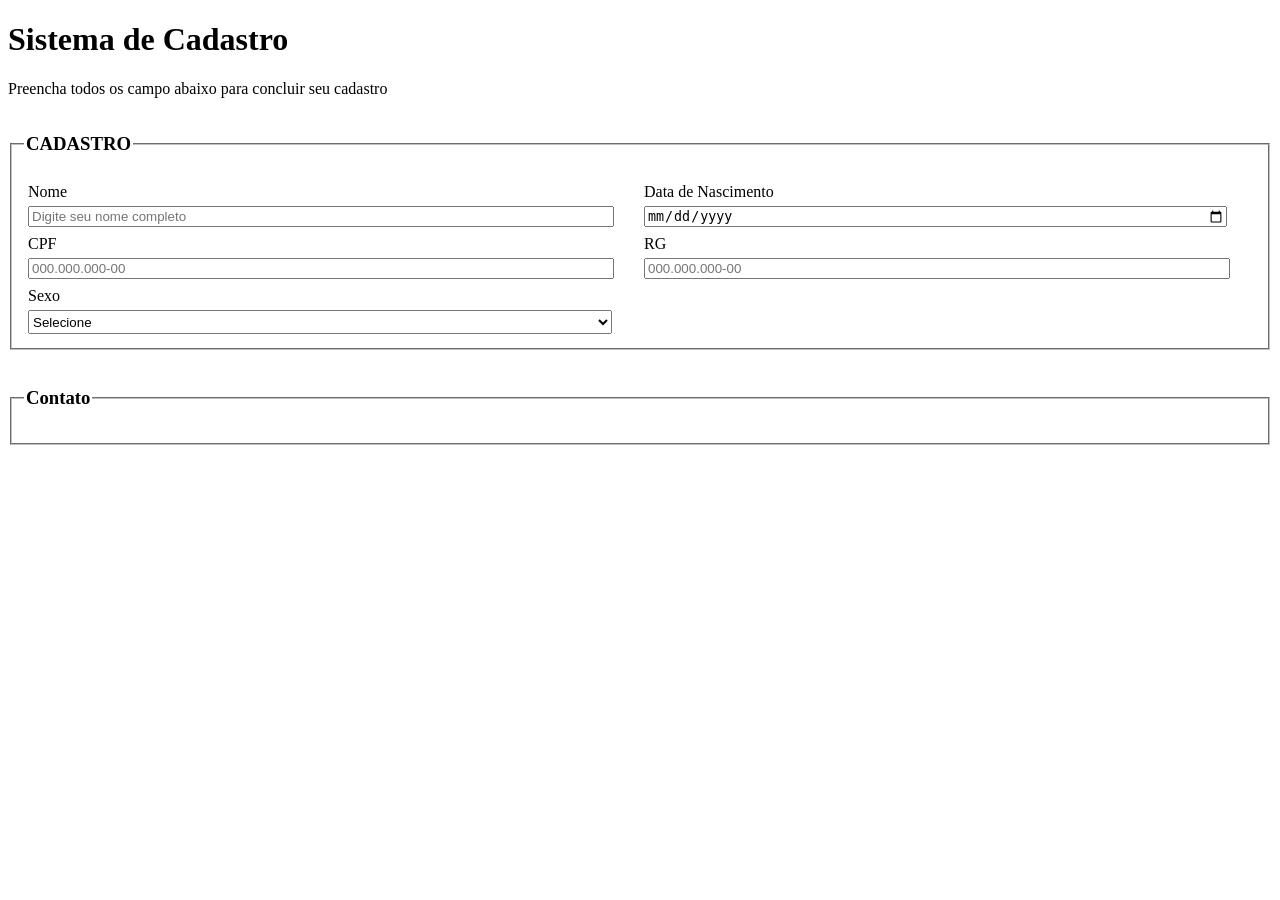
==== CADASTRO/index.html @ 53250e18 "Add files via upload" ====
<!DOCTYPE html>
<html lang="pt-BR">
<head>
    <meta charset="UTF-8">
    <meta name="viewport" content="width=device-width, initial-scale=1.0">
    <title>Document</title>
</head>
<body>
    <h1>Sistema de Cadastro</h1>
    <p>Preencha todos os campo abaixo para concluir seu cadastro</p>
    <form>
        <fieldset>
            <legend><h3>CADASTRO</h3></legend>
            <table style="width: 100%;
            border-collapse: collapse;">
                <tr>
                    <td style="width: 50%;
                    padding: 4px;">
                        <label for="Nome" id="Nome">Nome</label><br>
        <input type="text" name="Nome" placeholder="Digite seu nome completo" 
        required style="width: 95%;
        margin-top: 5px;">
                    </td>
                    <td style="width: 50%;
                    padding: 4px;">
                        <label for="data" id="data">Data de Nascimento</label><br>
        <input type="date" name="data"
        required style="width: 95%;
        margin-top: 5px;">
                    </td>
                </tr>
                <tr>
                    <td style="width: 50%;
                    padding: 4px;">
                        <label for="cpf" id="cpf">CPF</label><br>
        <input type="text" name="cpf" maxlength="11" minlength="11" placeholder="000.000.000-00"
        required style="width: 95%;
        margin-top: 5px;">
                    </td>
                    <td style="width: 50%;
                    padding: 4px;">
                        <label for="rg" id="rg">RG</label><br>
        <input type="text" name="rg" maxlength="11" minlength="11" placeholder="000.000.000-00"
        required style="width: 95%;
        margin-top: 5px;">                
                    </td>
                </tr>
                <tr>
                    <td style="width: 50%;
                    padding: 4px;">
                        <label for="sex" id="sex">Sexo</label><br>
        <select name="sex" id="sex" 
        required style="width: 96%;
        height: 24px;
        margin-top: 5px;">
            <option value="">Selecione</option>
            <option value="masculino">Masculino</option>
            <option value="feminino">Feminino</option>
            <option value="outro">Outro</option>
            <option value="p.n.dizer">Prefiro Não Dizer</option>
        </select>
                     </td>
                     <td style="width: 50%;
                    padding: 4px;">
                        <label for=""></label><br>
                        <input type="hidden"
        required style="width: 95%;
        margin-top: 5px;">
                     </td>
                </tr>
        </table>
        </fieldset>
        <br>
        <fieldset>
            <legend><h3>Contato</h3></legend>
        </fieldset>
    </form>
</body>
</html>
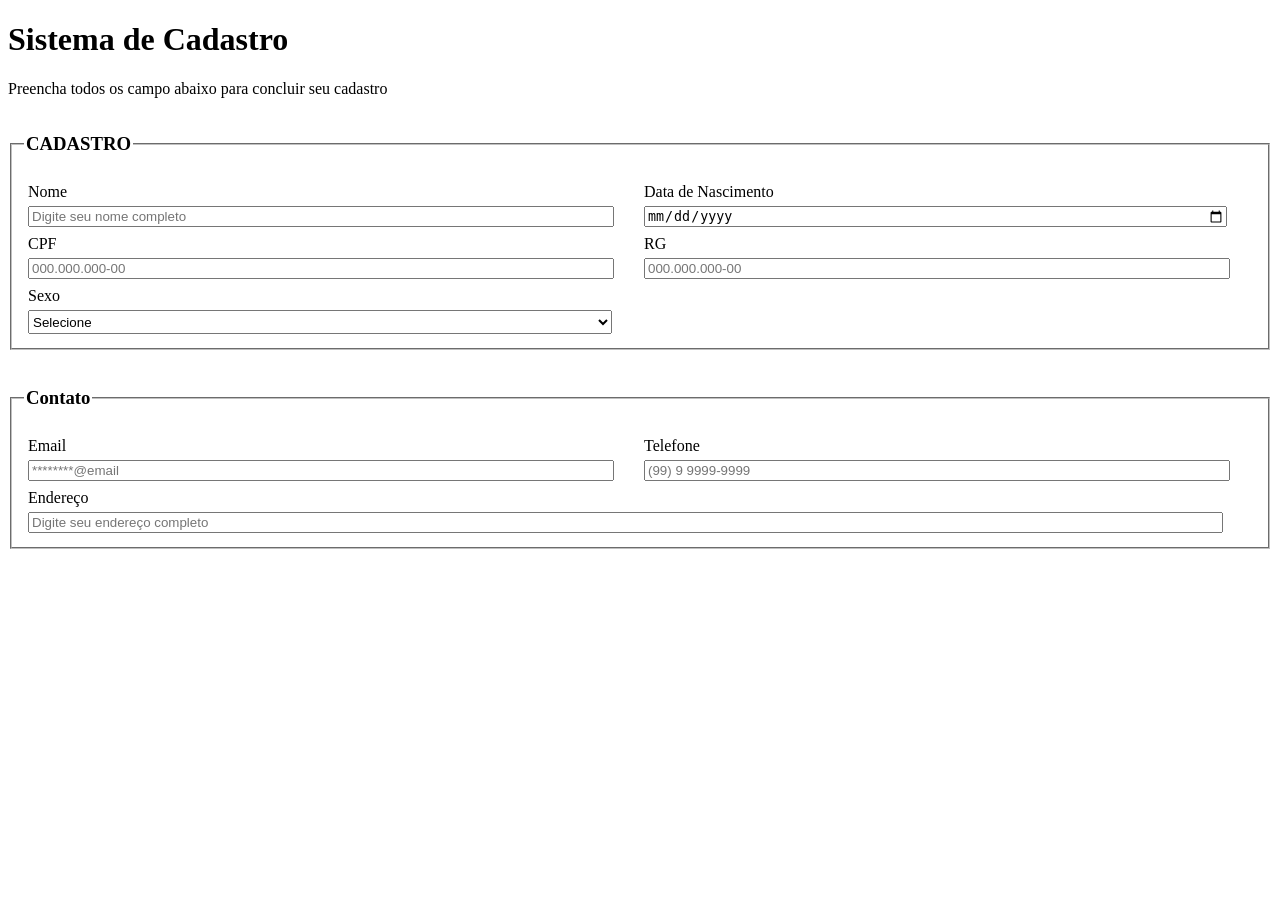
==== commit e7c2a46a: "Enhance registration form with contact details Added contact information fields including email, pho" ====
--- a/CADASTRO/index.html
+++ b/CADASTRO/index.html
@@ -73,7 +73,38 @@
         <br>
         <fieldset>
             <legend><h3>Contato</h3></legend>
+            <table style="width: 100%;
+            border-collapse: collapse;">
+                <tr>
+                    <td style="width: 50%;
+                    padding: 4px;">
+                        <label for="email" id="email">Email</label><br>
+            <input type="email" placeholder="********@email" 
+            required style="width: 95%;
+            margin-top: 5px;">
+                    </td>
+                    <td style="width: 50%;
+                    padding: 4px;">
+                    <label for="numero" id="numero">Telefone</label><br>
+            <input type="text" placeholder="(99) 9 9999-9999"
+            required style="width: 95%;
+            margin-top: 5px;">
+                    </td>
+                </tr>
+                </table>
+                <table style="width: 100%;
+            border-collapse: collapse;">
+                <tr>
+                    <td style="width: 50%;
+                    padding: 4px;">
+                    <label for="endereço" id="endereço">Endereço</label><br>
+                        <input type="text" placeholder="Digite seu endereço completo"
+            required style="width: 97%;
+            margin-top: 5px;">
+                    </td>
+                </tr>
+            </table>
         </fieldset>
     </form>
 </body>
-</html>+</html>
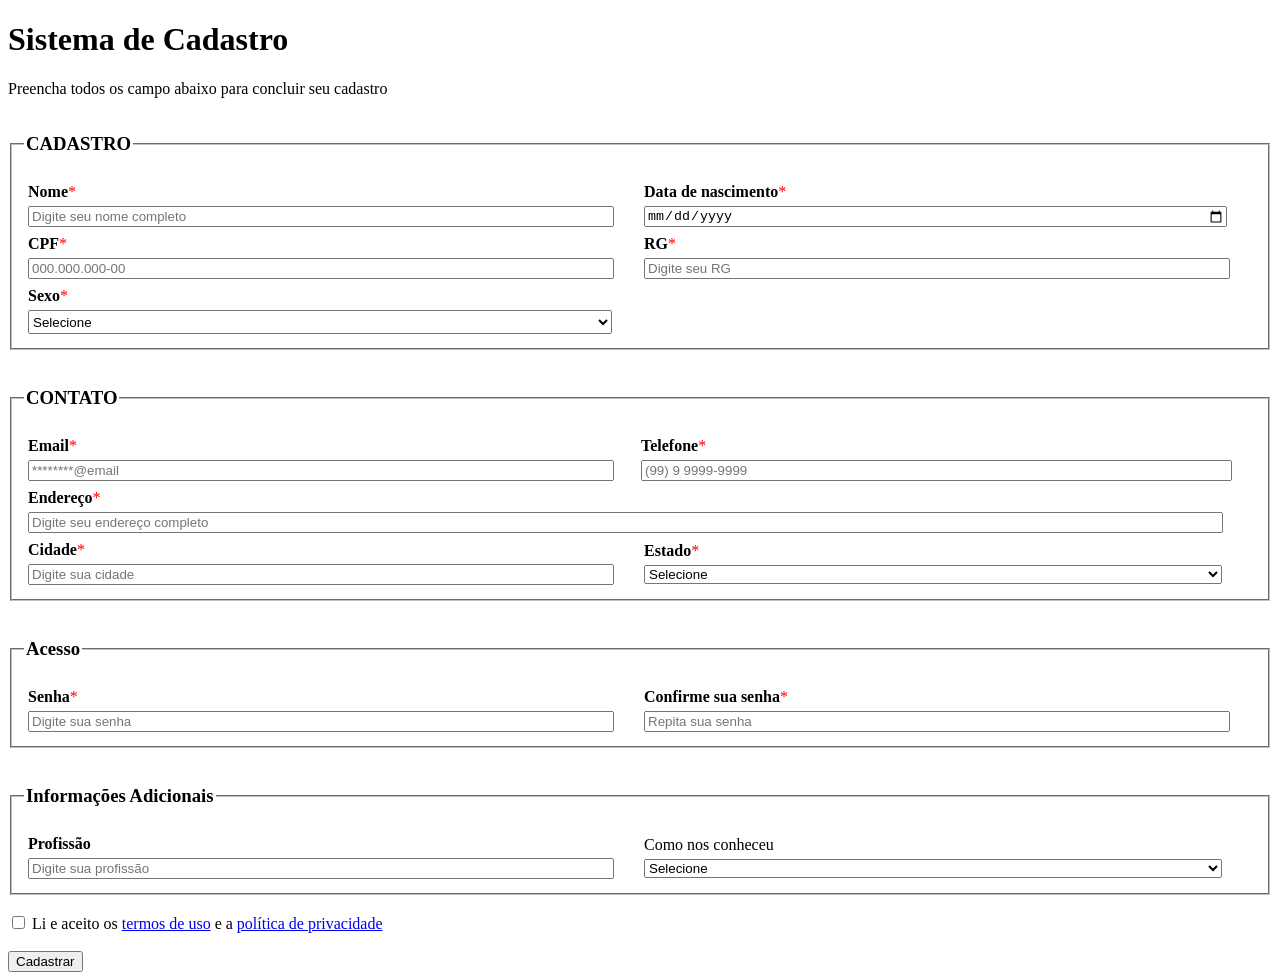
==== commit b2a3c629: "Foi até aqui que eu consegui Added required indicators and improved form labels for better user guid" ====
--- a/CADASTRO/index.html
+++ b/CADASTRO/index.html
@@ -16,14 +16,14 @@
                 <tr>
                     <td style="width: 50%;
                     padding: 4px;">
-                        <label for="Nome" id="Nome">Nome</label><br>
+                        <label for="Nome" id="Nome"><b>Nome</b><font color="red">*</font></label><br>
         <input type="text" name="Nome" placeholder="Digite seu nome completo" 
         required style="width: 95%;
         margin-top: 5px;">
                     </td>
                     <td style="width: 50%;
                     padding: 4px;">
-                        <label for="data" id="data">Data de Nascimento</label><br>
+                        <label for="data" id="data"><b>Data de nascimento</b><font color="red">*</font></label><br>
         <input type="date" name="data"
         required style="width: 95%;
         margin-top: 5px;">
@@ -32,15 +32,15 @@
                 <tr>
                     <td style="width: 50%;
                     padding: 4px;">
-                        <label for="cpf" id="cpf">CPF</label><br>
+                        <label for="cpf" id="cpf"><b>CPF</b><font color="red">*</font></label><br>
         <input type="text" name="cpf" maxlength="11" minlength="11" placeholder="000.000.000-00"
         required style="width: 95%;
         margin-top: 5px;">
                     </td>
                     <td style="width: 50%;
                     padding: 4px;">
-                        <label for="rg" id="rg">RG</label><br>
-        <input type="text" name="rg" maxlength="11" minlength="11" placeholder="000.000.000-00"
+                        <label for="rg" id="rg"><b>RG</b><font color="red">*</font></label><br>
+        <input type="text" name="rg" maxlength="11" minlength="11" placeholder="Digite seu RG"
         required style="width: 95%;
         margin-top: 5px;">                
                     </td>
@@ -48,7 +48,7 @@
                 <tr>
                     <td style="width: 50%;
                     padding: 4px;">
-                        <label for="sex" id="sex">Sexo</label><br>
+                        <label for="sex" id="sex"><b>Sexo</b><font color="red">*</font></label><br>
         <select name="sex" id="sex" 
         required style="width: 96%;
         height: 24px;
@@ -72,21 +72,21 @@
         </fieldset>
         <br>
         <fieldset>
-            <legend><h3>Contato</h3></legend>
+            <legend><h3>CONTATO</h3></legend>
             <table style="width: 100%;
             border-collapse: collapse;">
                 <tr>
                     <td style="width: 50%;
                     padding: 4px;">
-                        <label for="email" id="email">Email</label><br>
-            <input type="email" placeholder="********@email" 
+                        <label for="email" id="email"><b>Email</b><font color="red">*</font></label><br>
+            <input type="email" name="email" placeholder="********@email" 
             required style="width: 95%;
             margin-top: 5px;">
                     </td>
                     <td style="width: 50%;
-                    padding: 4px;">
-                    <label for="numero" id="numero">Telefone</label><br>
-            <input type="text" placeholder="(99) 9 9999-9999"
+                    ">
+                    <label for="numero" id="numero"><b>Telefone</b><font color="red">*</font></label><br>
+            <input type="text" name="numero" maxlength="11" minlength="11" placeholder="(99) 9 9999-9999"
             required style="width: 95%;
             margin-top: 5px;">
                     </td>
@@ -97,14 +97,97 @@
                 <tr>
                     <td style="width: 50%;
                     padding: 4px;">
-                    <label for="endereço" id="endereço">Endereço</label><br>
-                        <input type="text" placeholder="Digite seu endereço completo"
+                    <label for="endereço" id="endereço"><b>Endereço</b><font color="red">*</font></label><br>
+                        <input type="text" name="endereço" placeholder="Digite seu endereço completo"
             required style="width: 97%;
+            margin-top: 5px;">
+                    </td>
+                </tr>
+                </table>
+                <table style="width: 100%;
+                border-collapse: collapse;">
+                <tr>
+                    <td style="width: 50%;
+                    padding: 4px;">
+                    <label for="cidade" id="cidade"><b>Cidade</b><font color="red">*</font></label><br>
+                    <input type="text" name="cidade" placeholder="Digite sua cidade"
+            required style="width: 95%;
+            margin-top: 5px;">
+                    </td>
+                    <td style="width: 50%;
+                    padding: 4px;">
+                    <label for="estado"><b>Estado</b><font color="red">*</font></label><br>
+                    <select name="estado" id="estado"
+            required style="width: 95%;
+            margin-top: 5px;">
+                        <option value="">Selecione</option>
+                        <option value="PI">Piauí</option>
+                        <option value="SP">São Paulo</option>
+                        <option value="RJ">Rio de Janeiro</option>
+                        <option value="MG">Minas Gerais</option>
+                        <option value="AM">Amazonas</option>
+                        <option value="BA">Bahia</option>
+                        <option value="MA">Maranhão</option>
+                        <option value="CE">Ceará</option>
+                    </select>
+                    </td>
+                </tr>
+            </table>
+        </fieldset>
+        <br>
+        <fieldset>
+            <legend><h3>Acesso</h3></legend>
+            <table style="width: 100%;
+            border-collapse: collapse;">
+                <tr>
+                    <td style="width: 50%;
+                    padding: 4px;">
+                    <label for="senha" id="senha"><b>Senha</b><font color="red">*</font></label><br>
+                    <input type="password" name="senha" placeholder="Digite sua senha"
+            required style="width: 95%;
+            margin-top: 5px;">
+                    </td>
+                    <td style="width: 50%;
+                    padding: 4px;">
+                    <label for="rsenha" id="rsenha"><b>Confirme sua senha</b><font color="red">*</font></label><br>
+                    <input type="password" name="rsenha" placeholder="Repita sua senha"
+            required style="width: 95%;
             margin-top: 5px;">
                     </td>
                 </tr>
             </table>
         </fieldset>
+        <br>
+        <fieldset>
+            <legend><h3>Informações Adicionais</h3></legend>
+            <table style="width: 100%;
+            border-collapse: collapse;">
+                <tr>
+                    <td style="width: 50%;
+                    padding: 4px;">
+                    <label for="profissão" id="profissão"><b>Profissão</b></label><br>
+                    <input type="text" name="profissão" placeholder="Digite sua profissão"
+            required style="width: 95%;
+            margin-top: 5px;">
+                    </td>
+                    <td style="width: 50%;
+                    padding: 4px;">
+                    <label for="cconheceu">Como nos conheceu</label><br>
+                    <select name="cconheceu" id="cconheceu" required style="
+                    width: 95%;
+                    margin-top: 5px;">
+                        <option value="">Selecione</option>
+                        <option value="anuncios">Anúncios</option>
+                        <option value="amigos">Amigos</option>
+                        <option value="outro">Outros</option>
+                    </select>
+                    </td>
+                </tr>
+            </table>
+        </fieldset><br>
+        <input type="checkbox" name="aceito">
+        <label for="aceito" id="aceito">Li e aceito os <a href="https://pointerpointer.com/">termos de uso</a> e a <a href="https://www.youtube.com/watch?v=0Yxu2veU40Y">política de privacidade</a></label><br>
+        <br><input type="submit" name="aceito" value="Cadastrar">
     </form>
 </body>
 </html>
